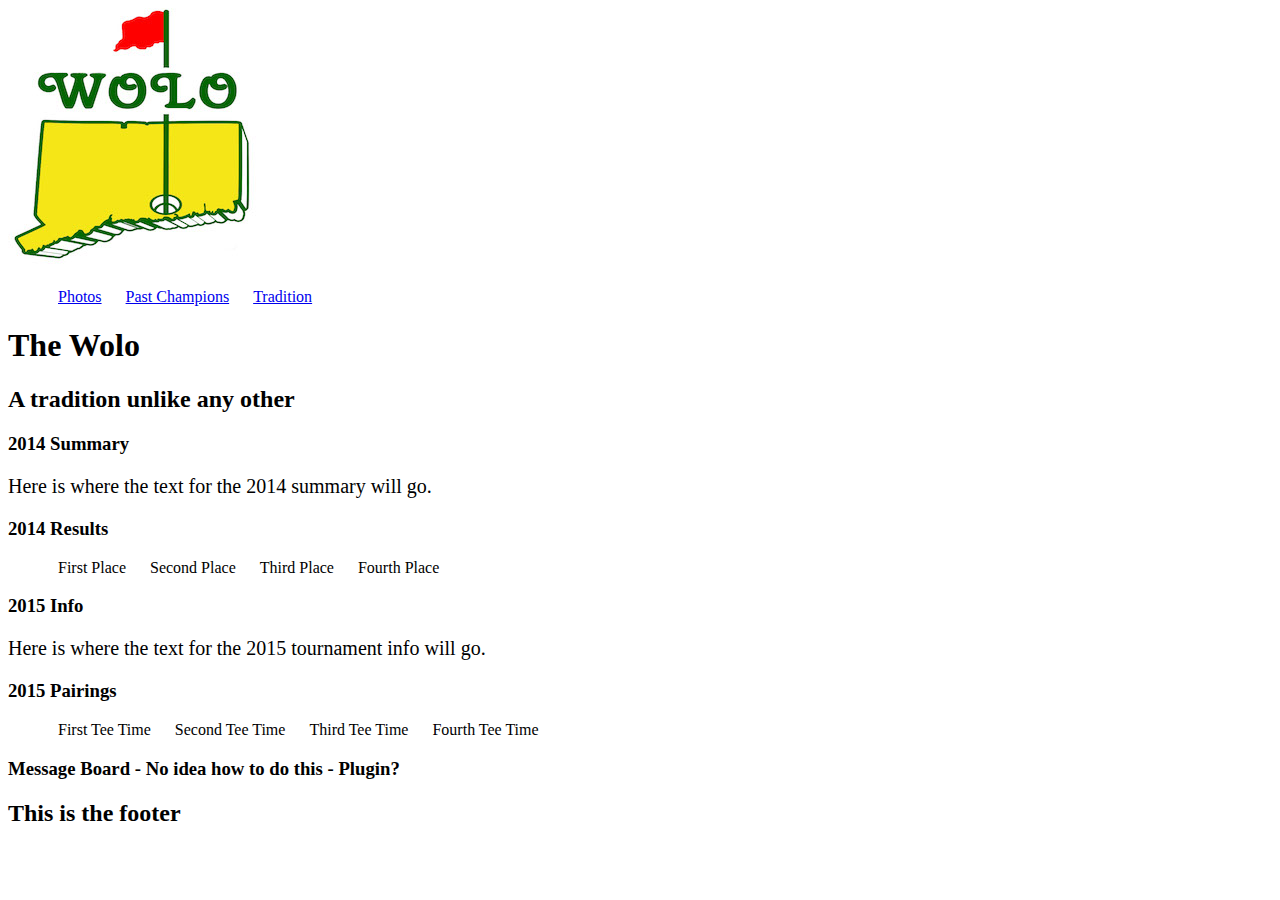
==== index.html @ 9f9ee827 "Added comments for message board section" ====
<!DOCTYPE html>
<html>
<head>
	<meta charset="UTF-8">
	<link rel="stylesheet" href="css/style.css">
	<title>The WOLO</title>
</head>

<body>
	<!--header-->
	<header>
		<!--navigation-->
		<nav>
			<img src="img/WOLO_Logo_2013.jpg">
			<ul>
				<li><a href="photos">Photos</a></li>
				<li><a href="pastchampions">Past Champions</a></li>
				<li><a href="tradition">Tradition</a></li>
			</ul>
		</nav>

		<!--header content-->
		<div>
			<h1>
				The Wolo
			</h1>
			<h2>
				A tradition unlike any other
			</h2>
		</div>
	</header>

	<!--first section-->
	<div>
		<!--left box in the first section-->
		<div>
			<h3>
				2014 Summary
			</h3>
			<p>
				Here is where the text for the 2014 summary will go.
			</p>	
		</div>

		<!--right box in the first section-->
		<div>
			<h3>
				2014 Results
			</h3>

			<ul>
				<li> First Place </li>
				<li> Second Place </li>
				<li> Third Place </li>
				<li> Fourth Place </li>
			</ul>	
		</div>
	</div>

	<!--second section-->
	<div>
		<!--left box in the second section-->
		<div>
			<H3>
				2015 Info
			</H3>
			<p>
				Here is where the text for the 2015 tournament info will go.
			</p>
		</div>
		<!--right box in the second section-->
		<div>
			<h3>
				2015 Pairings
			</h3>
			<ul>
				<li> First Tee Time </li>
				<li> Second Tee Time </li>
				<li> Third Tee Time </li>
				<li> Fourth Tee Time </li>
			</ul>	
		</div>
	</div>

	<!--third section - this is where the message board will be-->
	<div>
		<h3>
			Message Board - No idea how to do this - Plugin?
		</h3>
	</div>

	<footer>
		<h2>
		This is the footer
		</h2>
	</footer>

</body>
</html>
---- css/style.css ----
<style>
body {
    background-color: #d0e4fe;
}

h1 {
    color: black
    text-align: left;
}

p {
    font-family: "Times New Roman";
    font-size: 20px;
}



li {
  display: inline-block;
  margin: 0 10px;
}


</style>
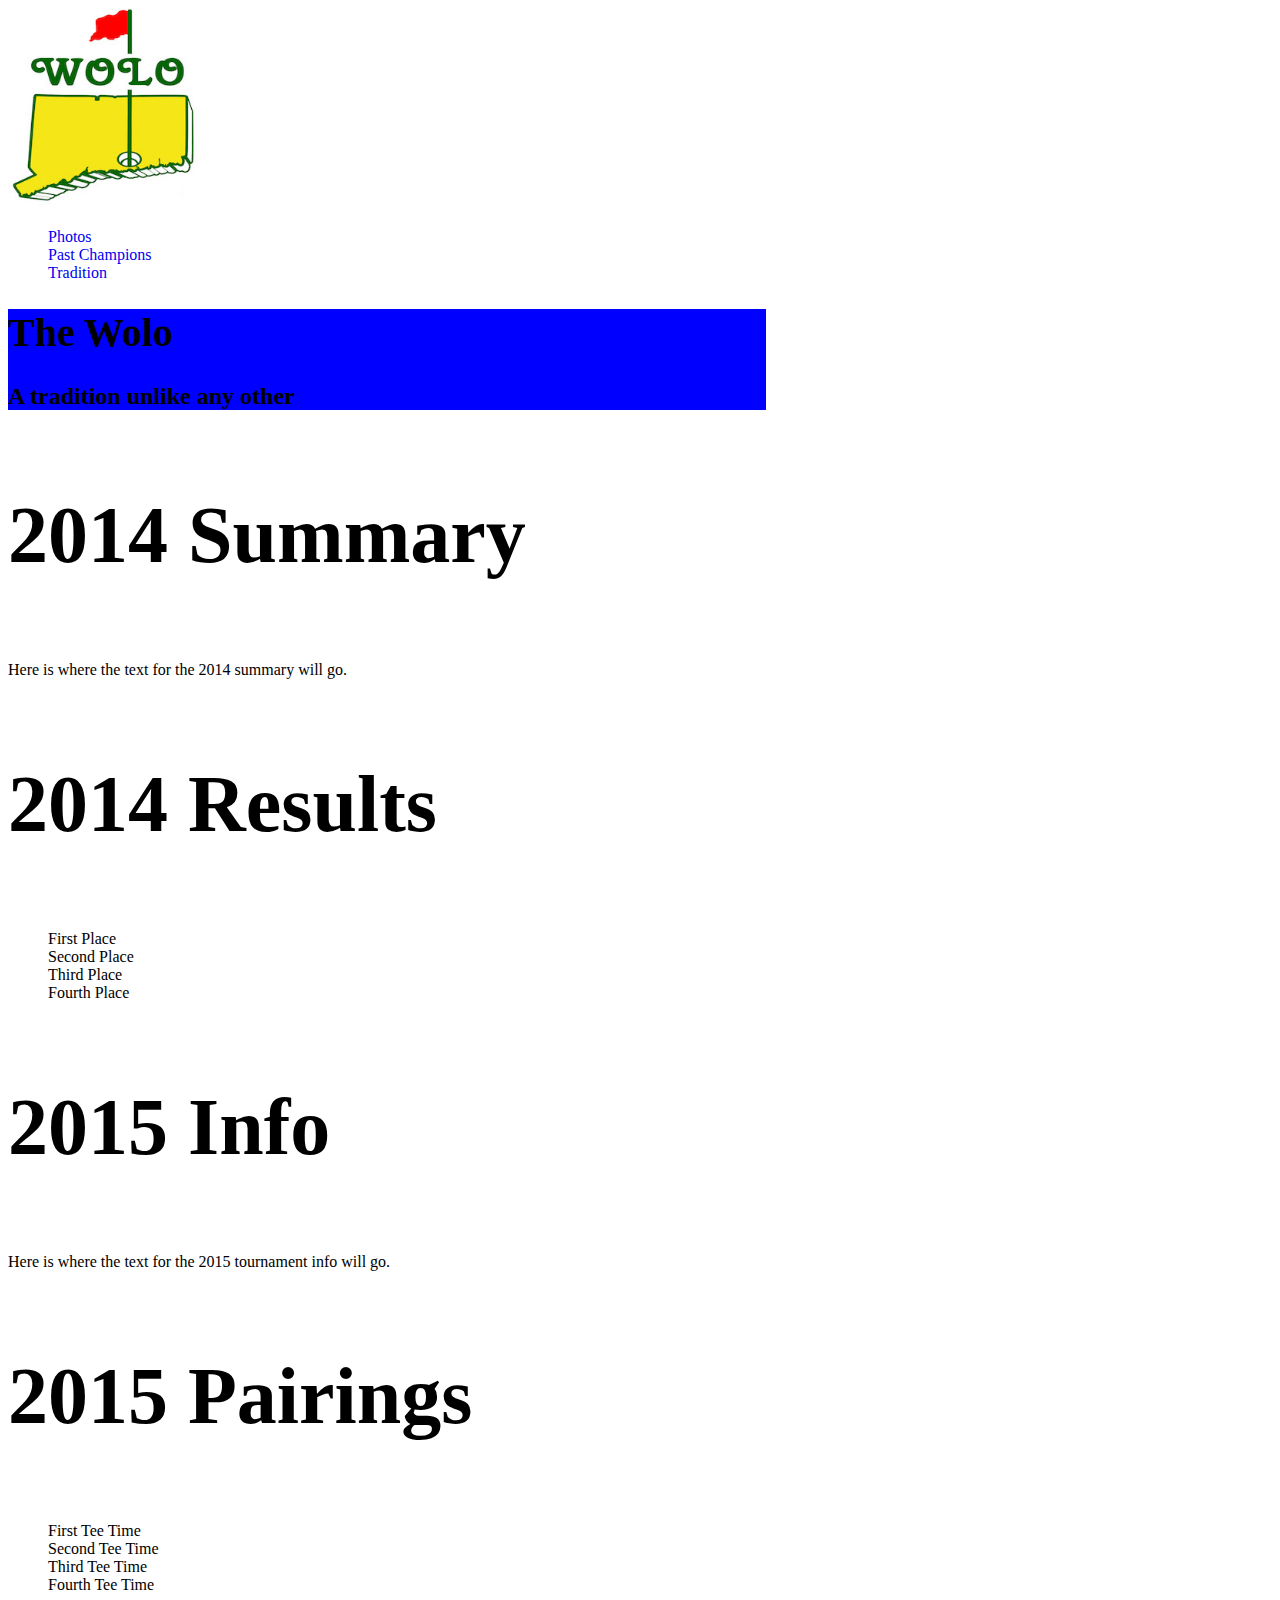
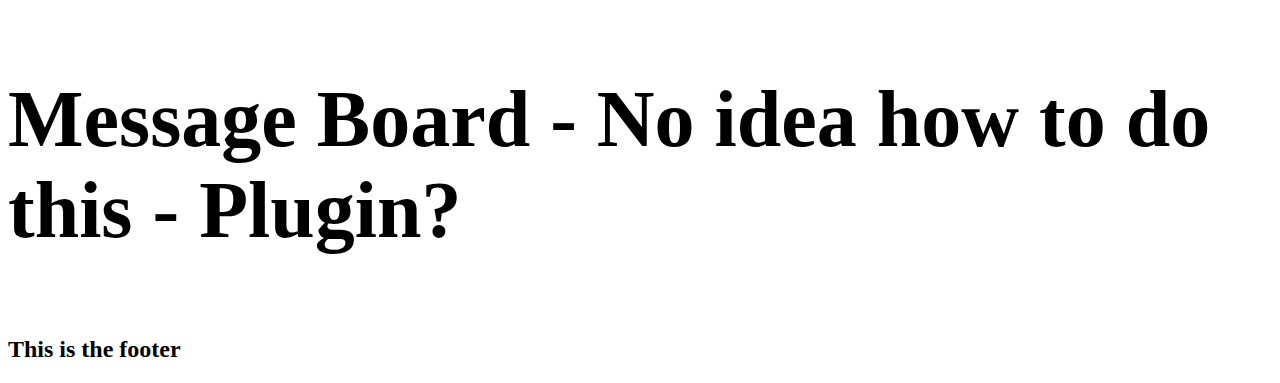
==== commit 41325a60: "Added a bunch of styles" ====
--- a/index.html
+++ b/index.html
@@ -11,7 +11,7 @@
 	<header>
 		<!--navigation-->
 		<nav>
-			<img src="img/WOLO_Logo_2013.jpg">
+			<img src="img/WOLO_Logo_2013.jpg" height="200">
 			<ul>
 				<li><a href="photos">Photos</a></li>
 				<li><a href="pastchampions">Past Champions</a></li>
@@ -20,7 +20,7 @@
 		</nav>
 
 		<!--header content-->
-		<div>
+		<div class="header_content">
 			<h1>
 				The Wolo
 			</h1>
--- a/css/style.css
+++ b/css/style.css
@@ -1,25 +1,42 @@
-<style>
-body {
-    background-color: #d0e4fe;
+
+h1{
+	font-family arial;
+}
+h2{
+	font-family arial;
+}
+h3{
+	font-size: 80px;
+}
+h4{
+	font-family arial;
+}
+h5{
+	font-family arial;
+}
+h6{
+	font-family arial;
 }
 
-h1 {
-    color: black
-    text-align: left;
+
+li a{
+	text-decoration: none;
 }
 
-p {
-    font-family: "Times New Roman";
-    font-size: 20px;
+li{
+	list-style: none;
 }
 
 
 
-li {
-  display: inline-block;
-  margin: 0 10px;
+.header_content{
+	background-color: blue;
+	width:60%;
+}
+
+.header_content h1{
+	font-size: 40px;
 }
 
 
-</style>
 
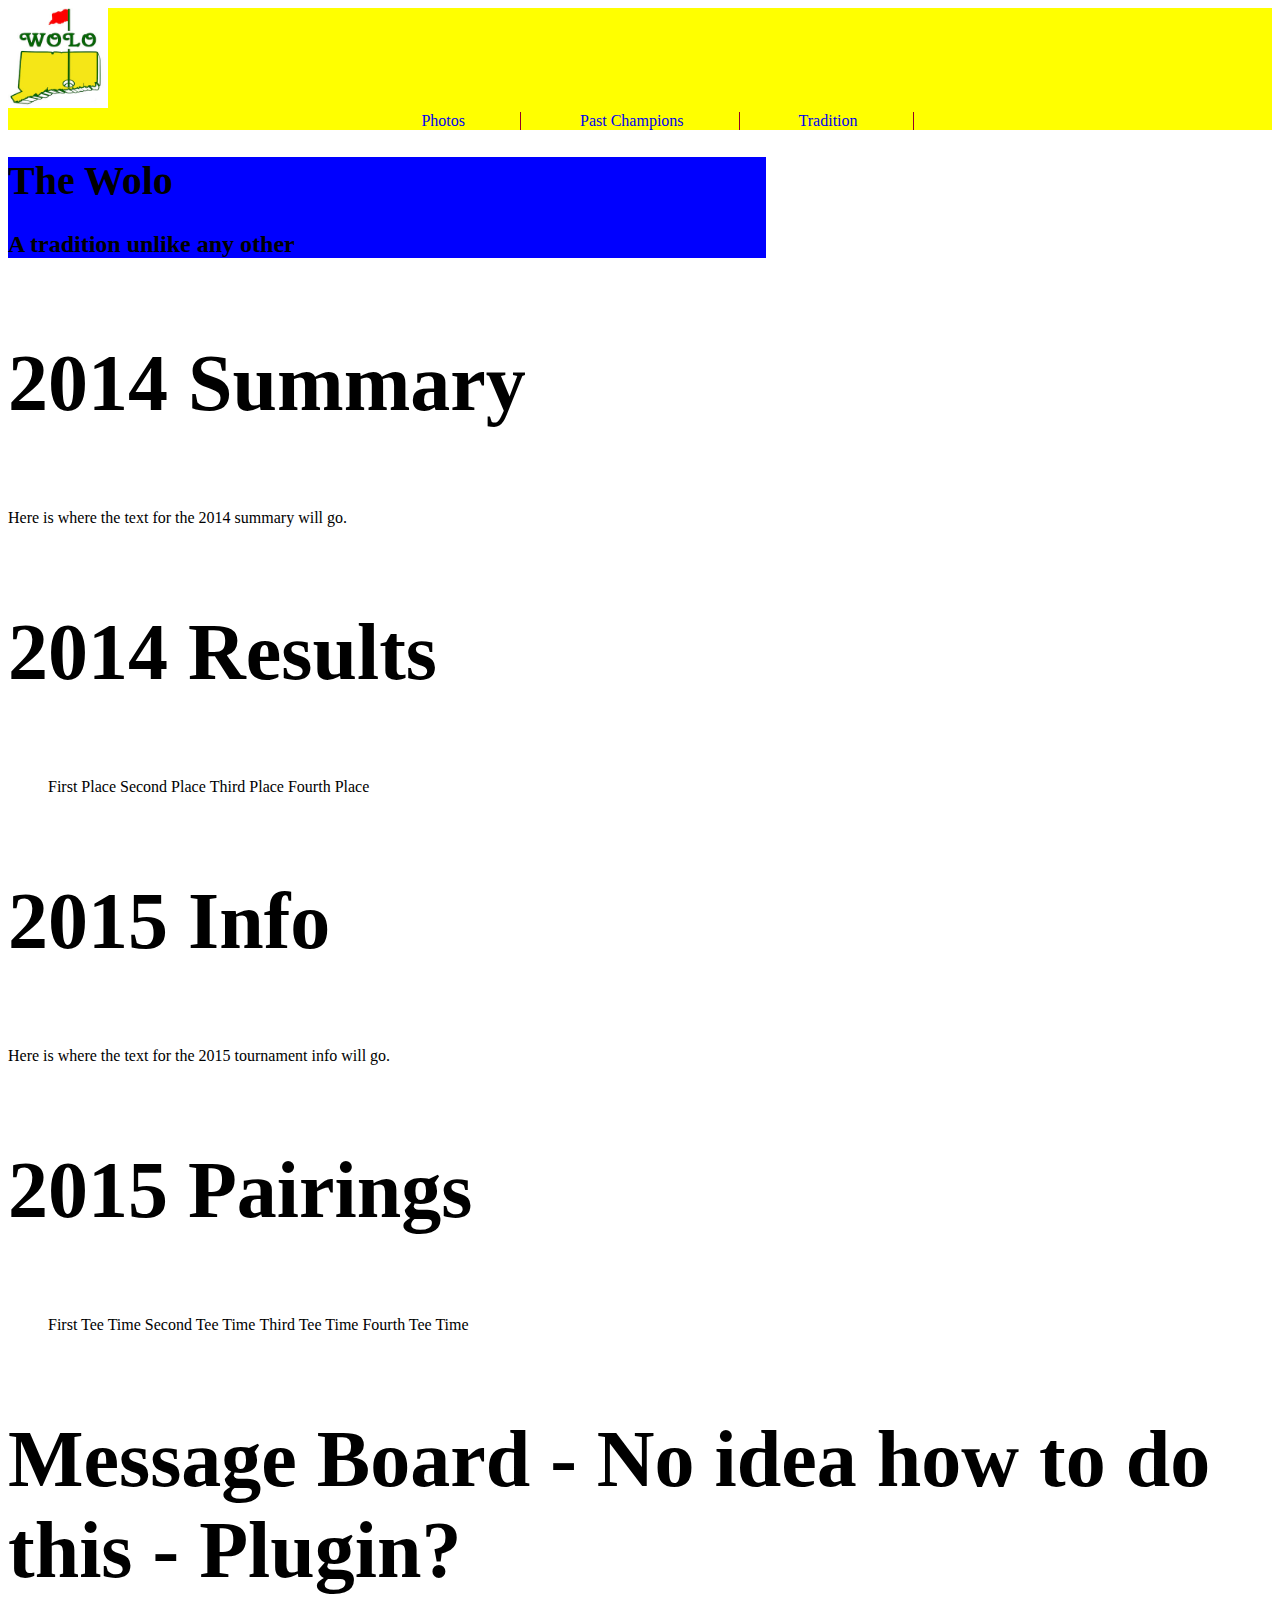
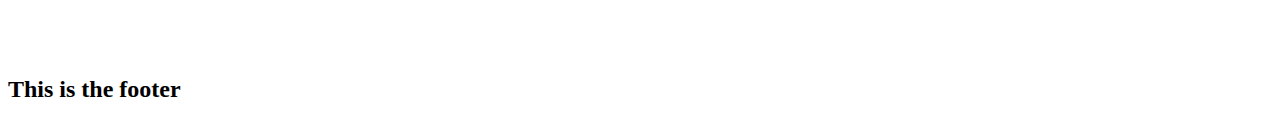
==== commit 6ef406d5: "Formatting changes" ====
--- a/index.html
+++ b/index.html
@@ -10,8 +10,8 @@
 	<!--header-->
 	<header>
 		<!--navigation-->
-		<nav>
-			<img src="img/WOLO_Logo_2013.jpg" height="200">
+		<nav class="nav_content">
+			<img src="img/WOLO_Logo_2013.jpg" height="100">
 			<ul>
 				<li><a href="photos">Photos</a></li>
 				<li><a href="pastchampions">Past Champions</a></li>
--- a/css/style.css
+++ b/css/style.css
@@ -18,15 +18,38 @@
 	font-family arial;
 }
 
+ul li { display: inline;
+ }
 
-li a{
+
+
+ nav li a{
 	text-decoration: none;
+	padding-top: 25px;
+    padding-right: 50px;
+    padding-bottom: 25px;
+    padding-left: 50px;
 }
 
 li{
 	list-style: none;
+	display inline;
 }
 
+.nav_content{
+	background-color: yellow;
+}
+.nav_content ul{
+	list-style-type: none;
+    margin: 0;
+    padding: 0;
+    text-align: center;
+}
+.nav_content li{
+	display: inline-block;
+    border-right: solid 1px #950025;
+    padding: 0 5px;
+}
 
 
 .header_content{
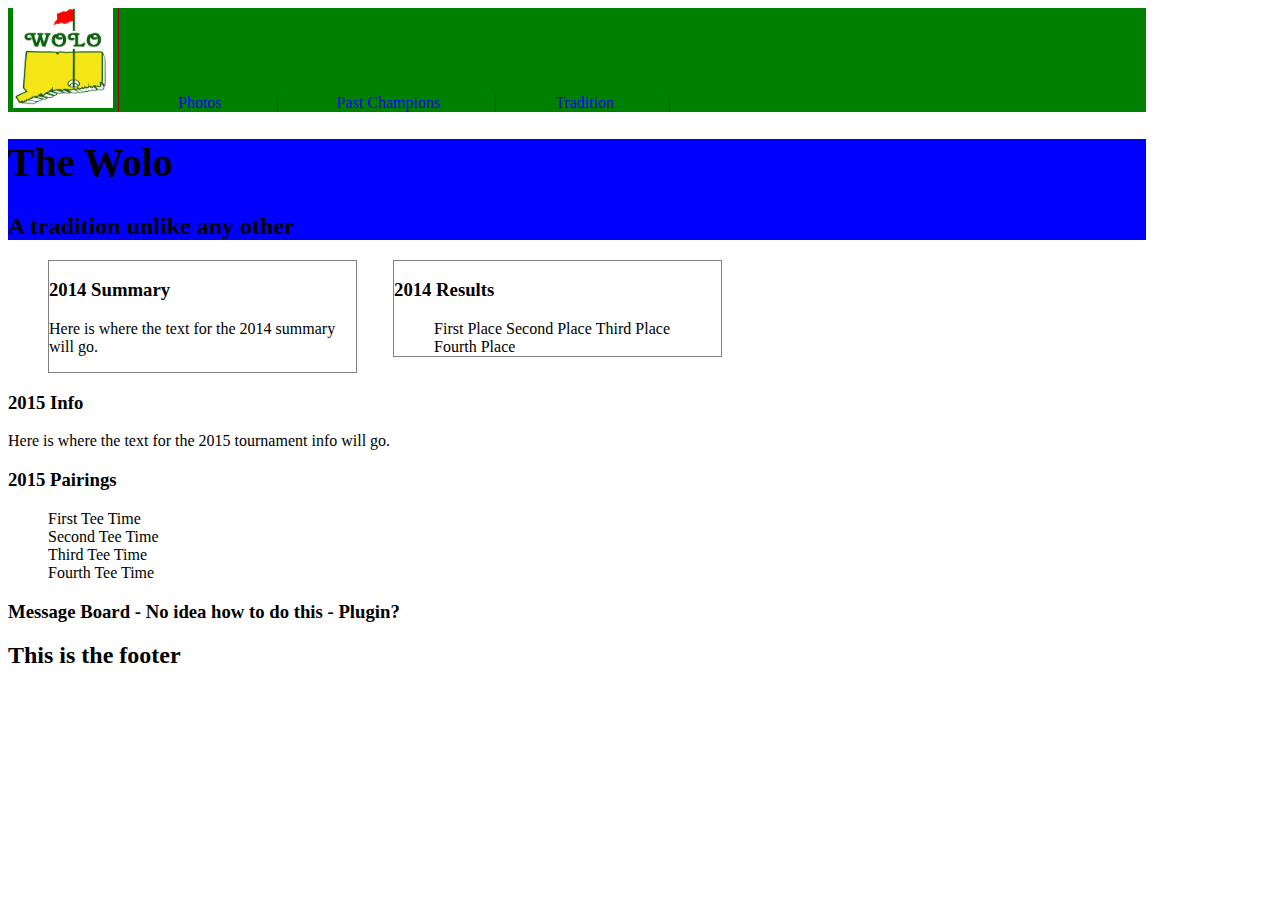
==== commit 436716a0: "Formatting" ====
--- a/index.html
+++ b/index.html
@@ -11,8 +11,8 @@
 	<header>
 		<!--navigation-->
 		<nav class="nav_content">
-			<img src="img/WOLO_Logo_2013.jpg" height="100">
 			<ul>
+				<li><img src="img/WOLO_Logo_2013.jpg" height="100"></li>
 				<li><a href="photos">Photos</a></li>
 				<li><a href="pastchampions">Past Champions</a></li>
 				<li><a href="tradition">Tradition</a></li>
@@ -31,30 +31,35 @@
 	</header>
 
 	<!--first section-->
-	<div>
+	<div class="first_section">
 		<!--left box in the first section-->
-		<div>
-			<h3>
-				2014 Summary
-			</h3>
-			<p>
-				Here is where the text for the 2014 summary will go.
-			</p>	
-		</div>
+		<ul>
+			<li>
+				<div class="left_boxes">
+					<h3>
+						2014 Summary
+					</h3>
+					<p>
+						Here is where the text for the 2014 summary will go.
+					</p>	
+				</div>
+			</li>
+			<!--right box in the first section-->
+			<li>
+				<div class="right_boxes">
+					<h3>
+						2014 Results
+					</h3>
 
-		<!--right box in the first section-->
-		<div>
-			<h3>
-				2014 Results
-			</h3>
-
-			<ul>
-				<li> First Place </li>
-				<li> Second Place </li>
-				<li> Third Place </li>
-				<li> Fourth Place </li>
-			</ul>	
-		</div>
+					<ul>
+						<li> First Place </li>
+						<li> Second Place </li>
+						<li> Third Place </li>
+						<li> Fourth Place </li>
+					</ul>	
+				</div>
+			</li>
+		</ul>
 	</div>
 
 	<!--second section-->
@@ -91,7 +96,7 @@
 
 	<footer>
 		<h2>
-		This is the footer
+			This is the footer
 		</h2>
 	</footer>
 
--- a/css/style.css
+++ b/css/style.css
@@ -1,65 +1,67 @@
-
-h1{
-	font-family arial;
+nav li a{
+	text-decoration: none;
+	padding-top: 25px;
+	padding-right: 50px;
+	padding-bottom: 25px;
+	padding-left: 50px;
 }
-h2{
-	font-family arial;
-}
-h3{
-	font-size: 80px;
-}
-h4{
-	font-family arial;
-}
-h5{
-	font-family arial;
-}
-h6{
-	font-family arial;
+li{
+	list-style: none;
+	display inline-block;
 }
 
-ul li { display: inline;
- }
-
-
-
- nav li a{
-	text-decoration: none;
-	padding-top: 25px;
-    padding-right: 50px;
-    padding-bottom: 25px;
-    padding-left: 50px;
-}
-
-li{
+ul{
 	list-style: none;
 	display inline;
 }
 
 .nav_content{
-	background-color: yellow;
+		width:90%;
+}
+
+.nav_content{
+	background-color: green;
 }
 .nav_content ul{
 	list-style-type: none;
-    margin: 0;
-    padding: 0;
-    text-align: center;
+	margin: 0;
+	padding: 0;
+	text-align: left;
 }
 .nav_content li{
 	display: inline-block;
-    border-right: solid 1px #950025;
-    padding: 0 5px;
+	border-right: solid 1px #950025;
+	padding: 0 5px;
 }
 
 
 .header_content{
 	background-color: blue;
-	width:60%;
+	width:90%;
 }
-
 .header_content h1{
 	font-size: 40px;
 }
 
+.left_boxes{
+	  border: 1px solid gray;
+	  width: 90%;
+	  text-align: left;
+	  margin: 0;
+	  padding: 0;
+}
+.right_boxes{
+	  border: 1px solid gray;
+	  width: 90%;
+	  text-align: left;
+	  margin: 0;
+	  padding: 0;
+}
+
+.first_section li{
+	list-style: none;
+	display: inline-block;
+}
 
 
+
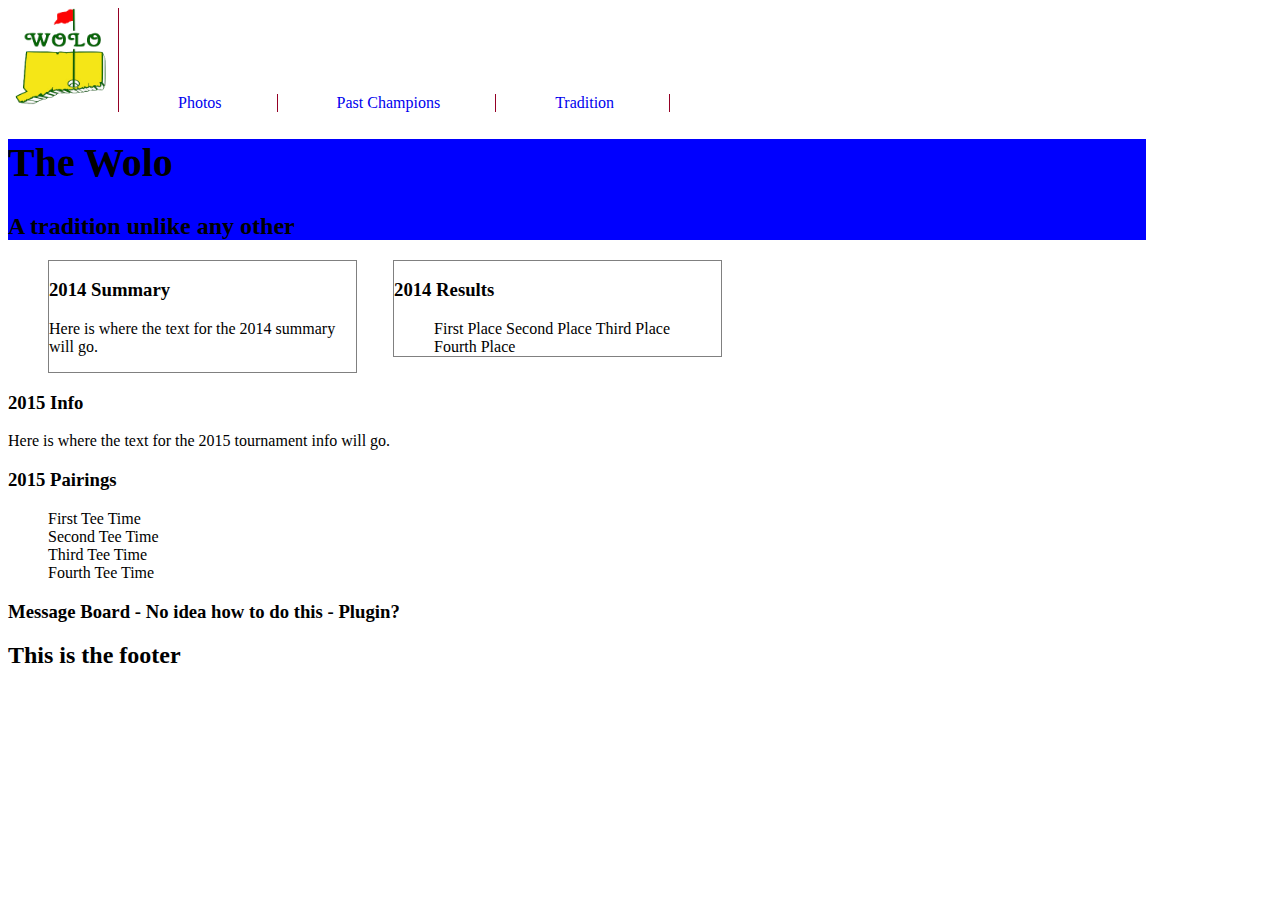
==== commit f25b2b15: "Formatting stuff" ====
--- a/index.html
+++ b/index.html
@@ -12,7 +12,7 @@
 		<!--navigation-->
 		<nav class="nav_content">
 			<ul>
-				<li><img src="img/WOLO_Logo_2013.jpg" height="100"></li>
+				<li id="leftmost"><img src="img/WOLO_Logo_2013.png" height="100"></li>
 				<li><a href="photos">Photos</a></li>
 				<li><a href="pastchampions">Past Champions</a></li>
 				<li><a href="tradition">Tradition</a></li>
--- a/css/style.css
+++ b/css/style.css
@@ -9,18 +9,12 @@
 	list-style: none;
 	display inline-block;
 }
-
 ul{
 	list-style: none;
 	display inline;
 }
-
 .nav_content{
 		width:90%;
-}
-
-.nav_content{
-	background-color: green;
 }
 .nav_content ul{
 	list-style-type: none;
@@ -33,8 +27,9 @@
 	border-right: solid 1px #950025;
 	padding: 0 5px;
 }
-
-
+#lefmost li{
+	border-right: none;
+}
 .header_content{
 	background-color: blue;
 	width:90%;
@@ -42,13 +37,14 @@
 .header_content h1{
 	font-size: 40px;
 }
-
 .left_boxes{
 	  border: 1px solid gray;
 	  width: 90%;
 	  text-align: left;
 	  margin: 0;
 	  padding: 0;
+ 	  align-content: center;
+
 }
 .right_boxes{
 	  border: 1px solid gray;
@@ -56,8 +52,8 @@
 	  text-align: left;
 	  margin: 0;
 	  padding: 0;
+	  align-content: center;
 }
-
 .first_section li{
 	list-style: none;
 	display: inline-block;
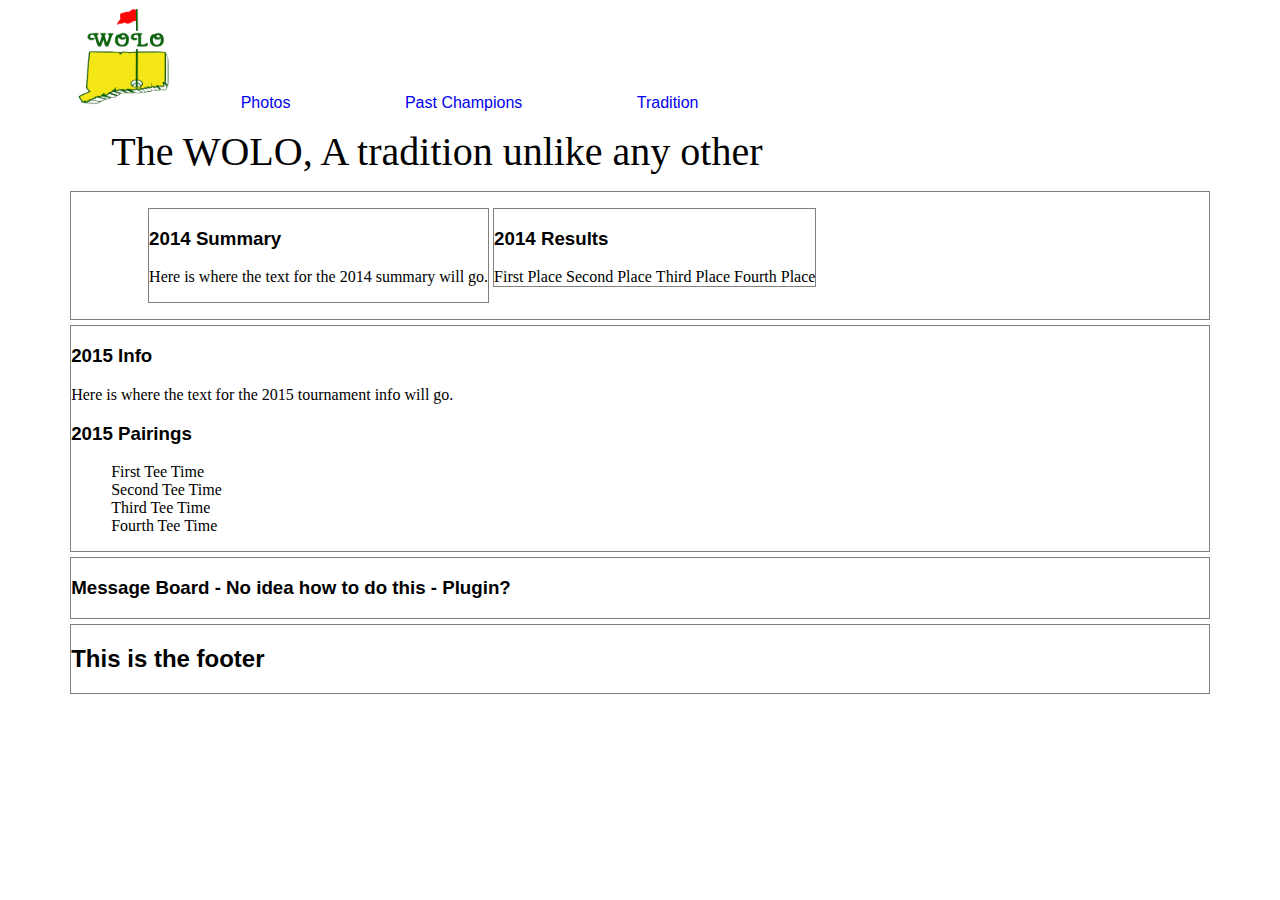
==== commit 1e68b4e6: "A bunch of formatting changes" ====
--- a/index.html
+++ b/index.html
@@ -21,19 +21,16 @@
 
 		<!--header content-->
 		<div class="header_content">
-			<h1>
-				The Wolo
-			</h1>
-			<h2>
-				A tradition unlike any other
-			</h2>
+			<ul>
+				<li>The WOLO, A tradition unlike any other</li>
+			</ul>
 		</div>
 	</header>
 
 	<!--first section-->
 	<div class="first_section">
 		<!--left box in the first section-->
-		<ul>
+		<ul class="first_section">
 			<li>
 				<div class="left_boxes">
 					<h3>
@@ -51,7 +48,7 @@
 						2014 Results
 					</h3>
 
-					<ul>
+					<ul class="right_boxes">
 						<li> First Place </li>
 						<li> Second Place </li>
 						<li> Third Place </li>
@@ -63,7 +60,7 @@
 	</div>
 
 	<!--second section-->
-	<div>
+	<div class="second_section">
 		<!--left box in the second section-->
 		<div>
 			<H3>
@@ -88,13 +85,13 @@
 	</div>
 
 	<!--third section - this is where the message board will be-->
-	<div>
+	<div class="third_section">
 		<h3>
 			Message Board - No idea how to do this - Plugin?
 		</h3>
 	</div>
 
-	<footer>
+	<footer class="the_footer">
 		<h2>
 			This is the footer
 		</h2>
--- a/css/style.css
+++ b/css/style.css
@@ -1,3 +1,21 @@
+h1{
+	font-family: Arial, Helvetica, sans-serif;
+}
+h2{
+	font-family: Arial, Helvetica, sans-serif;
+}
+h3{
+	font-family: Arial, Helvetica, sans-serif;
+}
+h4{
+	font-family: Arial, Helvetica, sans-serif;
+}
+h5{
+	font-family: Arial, Helvetica, sans-serif;
+}
+h6{
+	font-family: Arial, Helvetica, sans-serif;
+}
 nav li a{
 	text-decoration: none;
 	padding-top: 25px;
@@ -14,7 +32,13 @@
 	display inline;
 }
 .nav_content{
-		width:90%;
+	width:90%;
+ 	margin-right: auto;
+	margin-left: auto;
+	padding-left: 15px;
+	padding-right: 15px;
+	font-family: Arial, Helvetica, sans-serif;
+
 }
 .nav_content ul{
 	list-style-type: none;
@@ -24,40 +48,81 @@
 }
 .nav_content li{
 	display: inline-block;
-	border-right: solid 1px #950025;
 	padding: 0 5px;
 }
 #lefmost li{
 	border-right: none;
 }
 .header_content{
-	background-color: blue;
 	width:90%;
+	margin-right: auto;
+	margin-left: auto;
+	padding-left: 15px;
+	padding-right: 15px;
 }
 .header_content h1{
 	font-size: 40px;
 }
+.header_content li{
+	font-size: 40px;
+}
 .left_boxes{
 	  border: 1px solid gray;
-	  width: 90%;
-	  text-align: left;
 	  margin: 0;
-	  padding: 0;
- 	  align-content: center;
-
+	  padding-left: 5;
+	  margin-right: auto;
+	  margin-left: auto;
 }
 .right_boxes{
 	  border: 1px solid gray;
-	  width: 90%;
-	  text-align: left;
 	  margin: 0;
 	  padding: 0;
-	  align-content: center;
+	  margin-right: auto;
+	  margin-left: auto;
+}
+.first_section{
+	border: 1px solid gray;
+	margin-right: auto;
+	margin-left: auto;
+	width: 90%;
+
+}
+.first_section ul{
+	border: none;
+	display: block;
+	margin-right: auto;
+	margin-left: auto;
+	margin: 10;
 }
 .first_section li{
 	list-style: none;
 	display: inline-block;
+	margin-right: auto;
+	margin-left: auto;
+}
+.second_section{
+	margin-top: 5px;
+	border: 1px solid gray;
+	margin-right: auto;
+	margin-left: auto;
+	width: 90%;
+
+}
+.third_section{
+	margin-top: 5px;
+	border: 1px solid gray;
+	margin-right: auto;
+	margin-left: auto;
+	width: 90%;
+
+}
+
+.the_footer{
+	margin-top: 5px;
+	border: 1px solid gray;
+	margin-right: auto;
+	margin-left: auto;
+	width: 90%;
 }
 
 
-
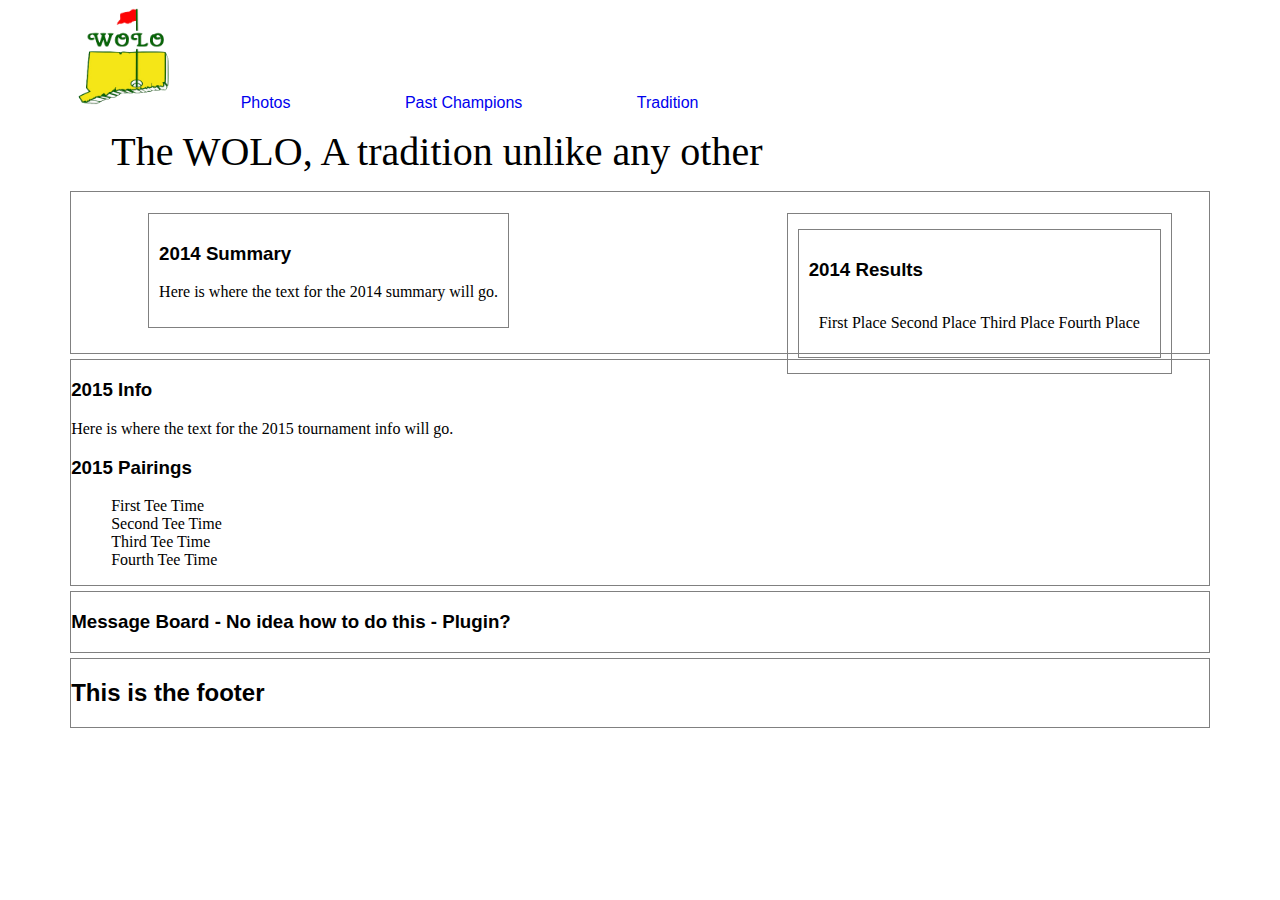
==== commit 57b324a0: "Formatting changes" ====
--- a/index.html
+++ b/index.html
@@ -42,7 +42,7 @@
 				</div>
 			</li>
 			<!--right box in the first section-->
-			<li>
+			<li class="right_boxes">
 				<div class="right_boxes">
 					<h3>
 						2014 Results
--- a/css/style.css
+++ b/css/style.css
@@ -67,16 +67,25 @@
 	font-size: 40px;
 }
 .left_boxes{
+	  float: left;
 	  border: 1px solid gray;
-	  margin: 0;
-	  padding-left: 5;
+	  height: 10%;
+	  margin: 5px;
+	  padding: 10px;
 	  margin-right: auto;
 	  margin-left: auto;
 }
 .right_boxes{
+	  float: right;
 	  border: 1px solid gray;
-	  margin: 0;
-	  padding: 0;
+	  height: 10%;
+	  margin: 5px;
+	  padding: 10px;
+	  margin-right: auto;
+	  margin-left: auto;
+}
+.right_boxes li{
+	  height: 10%;
 	  margin-right: auto;
 	  margin-left: auto;
 }
@@ -92,7 +101,6 @@
 	display: block;
 	margin-right: auto;
 	margin-left: auto;
-	margin: 10;
 }
 .first_section li{
 	list-style: none;
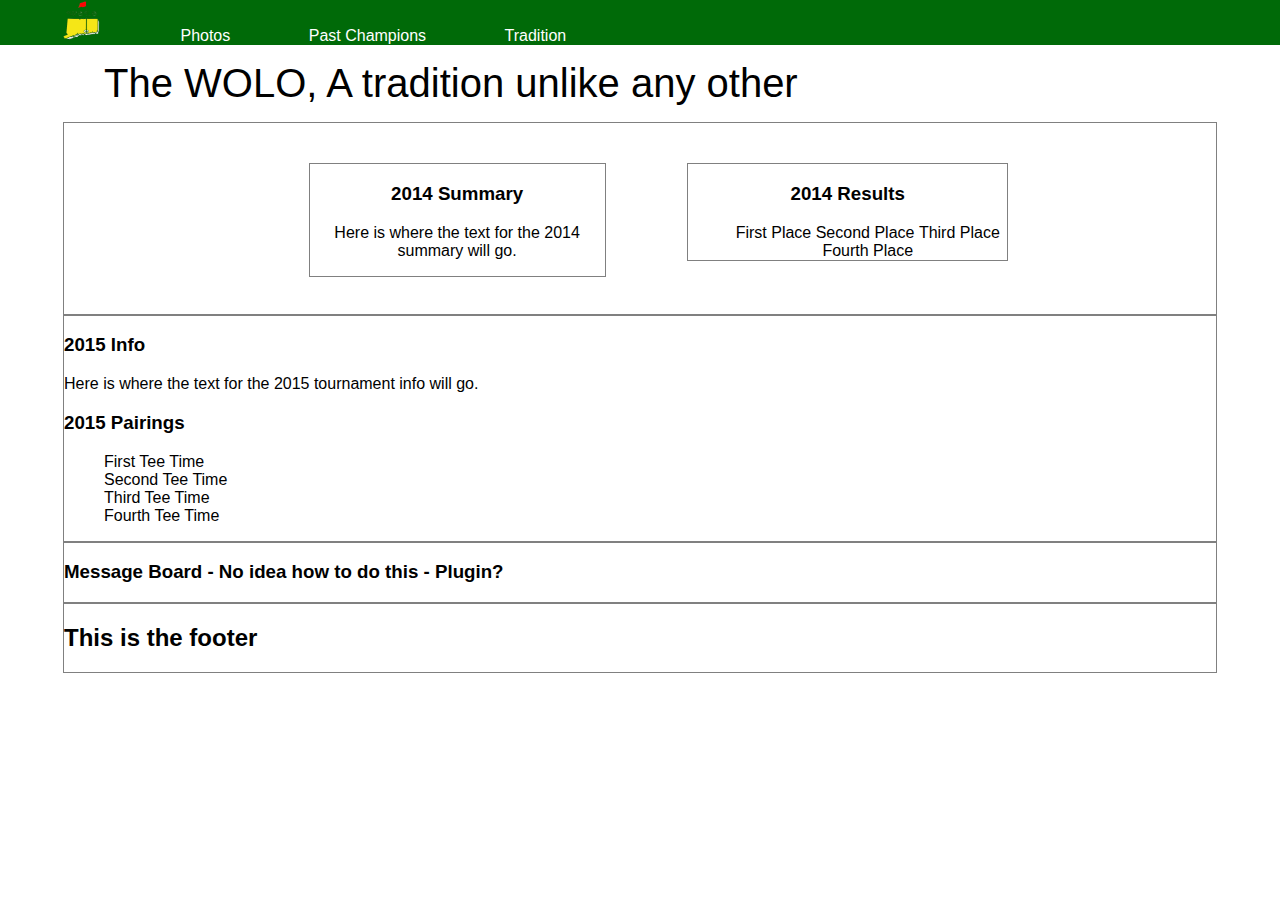
==== commit 8659b2f7: "Bunch of changes" ====
--- a/index.html
+++ b/index.html
@@ -12,7 +12,8 @@
 		<!--navigation-->
 		<nav class="nav_content">
 			<ul>
-				<li id="leftmost"><img src="img/WOLO_Logo_2013.png" height="100"></li>
+				<li id="leftmost"><a href="http://wologolf.com">
+					<img src="img/WOLO_Logo_2013.png" height="40"></li></a>
 				<li><a href="photos">Photos</a></li>
 				<li><a href="pastchampions">Past Champions</a></li>
 				<li><a href="tradition">Tradition</a></li>
@@ -42,7 +43,7 @@
 				</div>
 			</li>
 			<!--right box in the first section-->
-			<li class="right_boxes">
+			<li>
 				<div class="right_boxes">
 					<h3>
 						2014 Results
--- a/css/style.css
+++ b/css/style.css
@@ -1,27 +1,17 @@
-h1{
+body{
 	font-family: Arial, Helvetica, sans-serif;
+	margin:0;
 }
-h2{
-	font-family: Arial, Helvetica, sans-serif;
-}
-h3{
-	font-family: Arial, Helvetica, sans-serif;
-}
-h4{
-	font-family: Arial, Helvetica, sans-serif;
-}
-h5{
-	font-family: Arial, Helvetica, sans-serif;
-}
-h6{
-	font-family: Arial, Helvetica, sans-serif;
-}
+ 
+a { color: inherit; } 
+
 nav li a{
 	text-decoration: none;
+	color:	white;
 	padding-top: 25px;
 	padding-right: 50px;
 	padding-bottom: 25px;
-	padding-left: 50px;
+	padding-left: 20px;
 }
 li{
 	list-style: none;
@@ -32,33 +22,26 @@
 	display inline;
 }
 .nav_content{
-	width:90%;
- 	margin-right: auto;
-	margin-left: auto;
-	padding-left: 15px;
-	padding-right: 15px;
+	width:100%;
+ 	margin: 0 auto;
+ 	text-align: center;
 	font-family: Arial, Helvetica, sans-serif;
-
+	background-color: #006A08;
+	padding-top: 1px;
 }
 .nav_content ul{
 	list-style-type: none;
 	margin: 0;
-	padding: 0;
+	padding-left: 20;
 	text-align: left;
 }
 .nav_content li{
 	display: inline-block;
-	padding: 0 5px;
-}
-#lefmost li{
-	border-right: none;
+	padding: 0 2px;
 }
 .header_content{
 	width:90%;
-	margin-right: auto;
-	margin-left: auto;
-	padding-left: 15px;
-	padding-right: 15px;
+	margin: auto;
 }
 .header_content h1{
 	font-size: 40px;
@@ -67,69 +50,51 @@
 	font-size: 40px;
 }
 .left_boxes{
-	  float: left;
-	  border: 1px solid gray;
+	border: 1px solid gray;
+	margin: 10%;
+	vertical-align: top }
+.right_boxes{
+	border: 1px solid gray;
+	margin: 10%;
+	  }
+.right_boxes li{
+}
+.right_boxes ul{
 	  height: 10%;
-	  margin: 5px;
-	  padding: 10px;
-	  margin-right: auto;
-	  margin-left: auto;
-}
-.right_boxes{
-	  float: right;
-	  border: 1px solid gray;
-	  height: 10%;
-	  margin: 5px;
-	  padding: 10px;
-	  margin-right: auto;
-	  margin-left: auto;
-}
-.right_boxes li{
-	  height: 10%;
-	  margin-right: auto;
-	  margin-left: auto;
+	  margin: auto;
 }
 .first_section{
 	border: 1px solid gray;
-	margin-right: auto;
-	margin-left: auto;
+	margin: 0 auto;
+ 	text-align: center;
 	width: 90%;
-
 }
 .first_section ul{
 	border: none;
 	display: block;
-	margin-right: auto;
-	margin-left: auto;
+	margin: auto;
 }
 .first_section li{
 	list-style: none;
 	display: inline-block;
-	margin-right: auto;
-	margin-left: auto;
+	margin: auto;
 }
 .second_section{
 	margin-top: 5px;
 	border: 1px solid gray;
-	margin-right: auto;
-	margin-left: auto;
+	margin: auto;
 	width: 90%;
-
 }
 .third_section{
 	margin-top: 5px;
 	border: 1px solid gray;
-	margin-right: auto;
-	margin-left: auto;
+	margin: auto;
 	width: 90%;
-
 }
-
 .the_footer{
 	margin-top: 5px;
 	border: 1px solid gray;
-	margin-right: auto;
-	margin-left: auto;
+	margin: auto;
 	width: 90%;
 }
 
